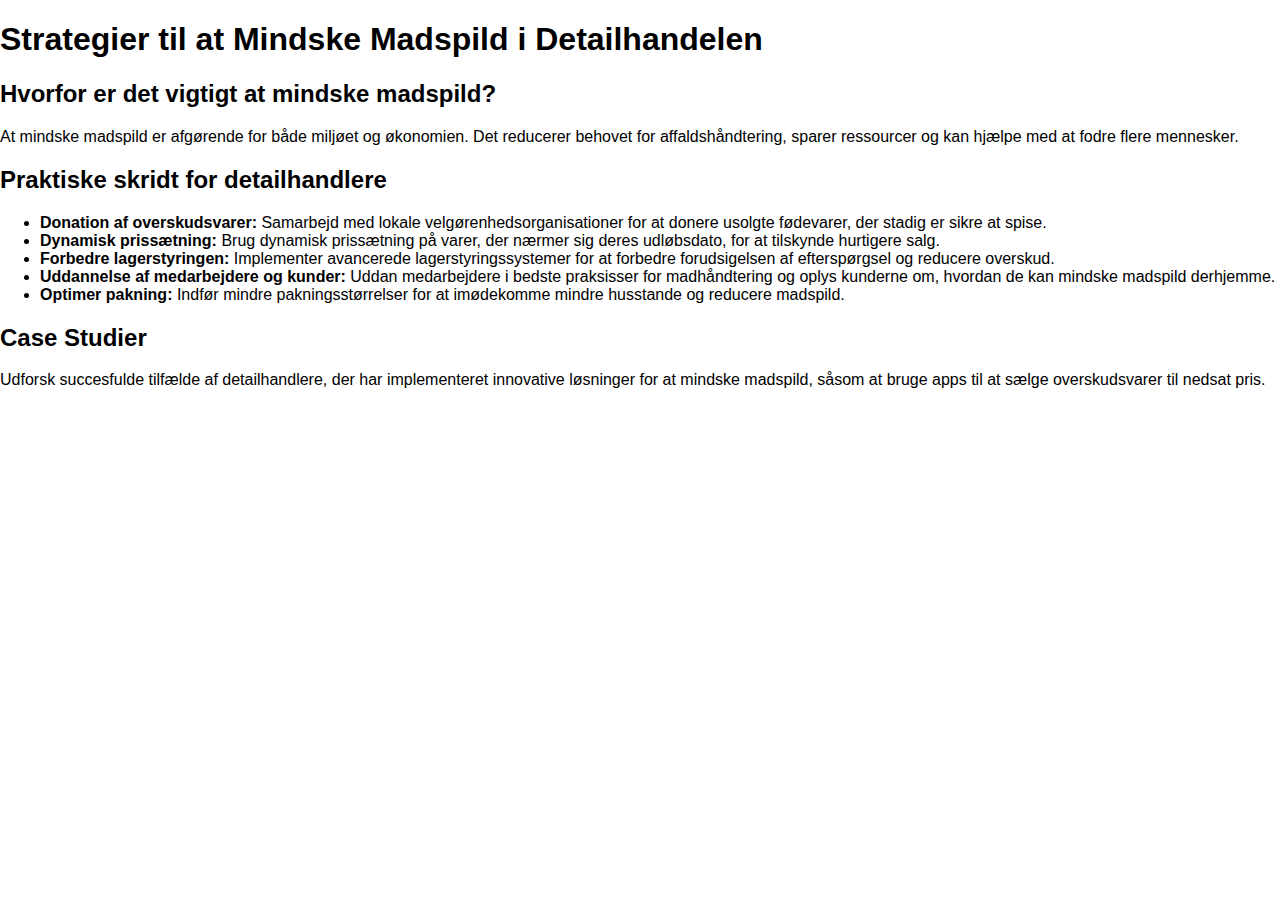
==== src/main/resources/templates/detail.html @ 2c961fbc "Detail" ====
<!DOCTYPE html>
<html lang="en">
<head>
    <meta charset="UTF-8">
    <link rel="stylesheet" th:href="@{/css/styles.css}" href="../static/css/styles.css">
    <title>Detail: Mindsk Madspild</title>
</head>
<body>
<h1>Strategier til at Mindske Madspild i Detailhandelen</h1>
<section>
    <h2>Hvorfor er det vigtigt at mindske madspild?</h2>
    <p>At mindske madspild er afgørende for både miljøet og økonomien. Det reducerer behovet for affaldshåndtering, sparer ressourcer og kan hjælpe med at fodre flere mennesker.</p>
</section>
<section>
    <h2>Praktiske skridt for detailhandlere</h2>
    <ul>
        <li><strong>Donation af overskudsvarer:</strong> Samarbejd med lokale velgørenhedsorganisationer for at donere usolgte fødevarer, der stadig er sikre at spise.</li>
        <li><strong>Dynamisk prissætning:</strong> Brug dynamisk prissætning på varer, der nærmer sig deres udløbsdato, for at tilskynde hurtigere salg.</li>
        <li><strong>Forbedre lagerstyringen:</strong> Implementer avancerede lagerstyringssystemer for at forbedre forudsigelsen af efterspørgsel og reducere overskud.</li>
        <li><strong>Uddannelse af medarbejdere og kunder:</strong> Uddan medarbejdere i bedste praksisser for madhåndtering og oplys kunderne om, hvordan de kan mindske madspild derhjemme.</li>
        <li><strong>Optimer pakning:</strong> Indfør mindre pakningsstørrelser for at imødekomme mindre husstande og reducere madspild.</li>
    </ul>
</section>
<section>
    <h2>Case Studier</h2>
    <p>Udforsk succesfulde tilfælde af detailhandlere, der har implementeret innovative løsninger for at mindske madspild, såsom at bruge apps til at sælge overskudsvarer til nedsat pris.</p>
</section>
</body>
</html>
---- src/main/resources/static/css/styles.css ----
body {
    font-family: Arial, sans-serif;
    margin: 0;
    padding: 0;
}

header {
    background-color: #f2f2f2;
    padding: 20px;
    text-align: center;
}

nav ul {
    list-style-type: none;
    padding: 0;
}

nav ul li {
    display: inline;
    margin-right: 20px;
}

nav ul li a {
    text-decoration: none;
    color: #333;
}

nav ul li a:hover {
    color: #666;
}

main {
    padding: 20px;
}

footer {
    background-color: #333;
    color: #fff;
    text-align: center;
    padding: 10px;
    position: fixed;
    width: 100%;
    bottom: 0;
}
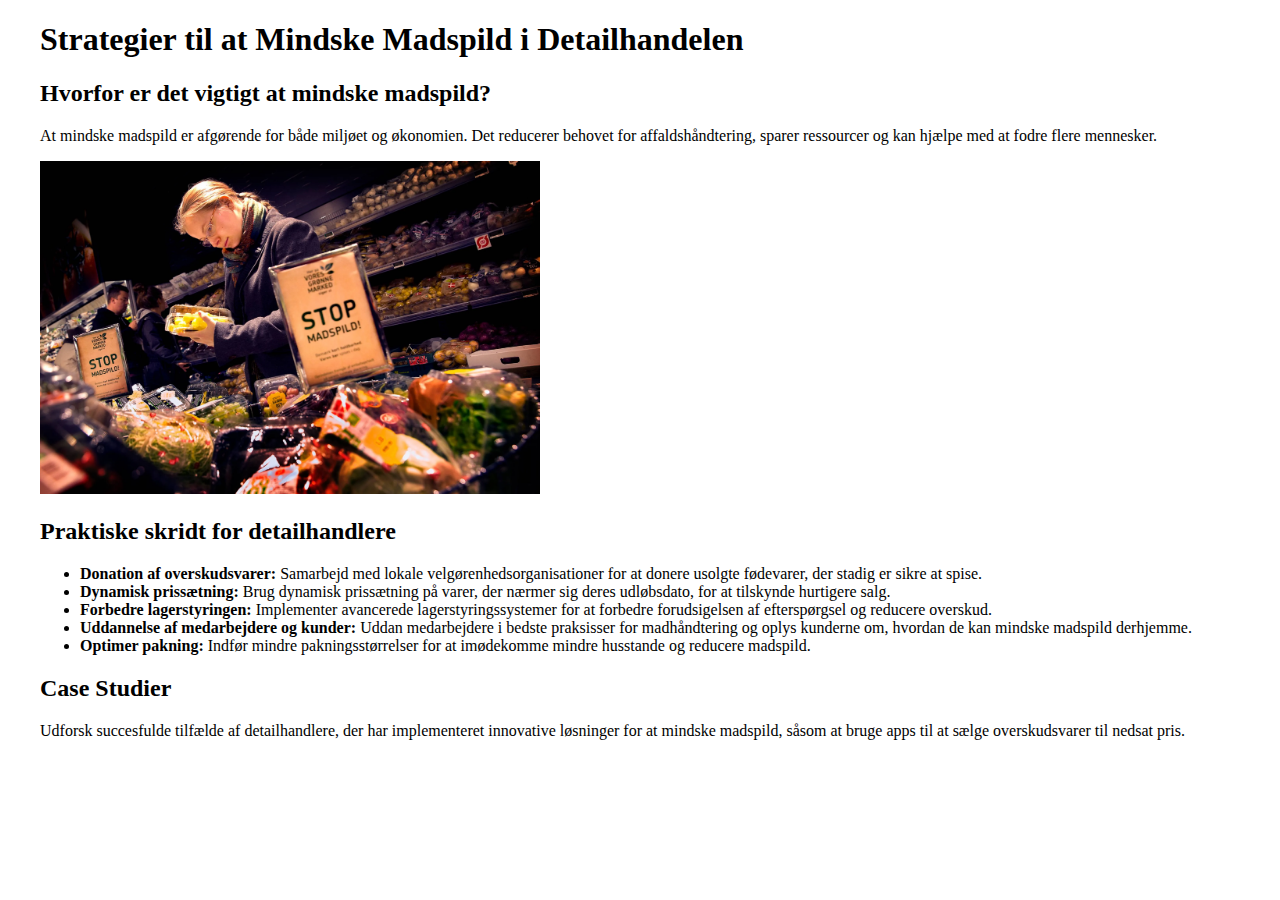
==== commit 3b98aea5: "Footer update med mere" ====
--- a/src/main/resources/templates/detail.html
+++ b/src/main/resources/templates/detail.html
@@ -6,24 +6,31 @@
     <title>Detail: Mindsk Madspild</title>
 </head>
 <body>
-<h1>Strategier til at Mindske Madspild i Detailhandelen</h1>
-<section>
-    <h2>Hvorfor er det vigtigt at mindske madspild?</h2>
-    <p>At mindske madspild er afgørende for både miljøet og økonomien. Det reducerer behovet for affaldshåndtering, sparer ressourcer og kan hjælpe med at fodre flere mennesker.</p>
-</section>
-<section>
-    <h2>Praktiske skridt for detailhandlere</h2>
-    <ul>
-        <li><strong>Donation af overskudsvarer:</strong> Samarbejd med lokale velgørenhedsorganisationer for at donere usolgte fødevarer, der stadig er sikre at spise.</li>
-        <li><strong>Dynamisk prissætning:</strong> Brug dynamisk prissætning på varer, der nærmer sig deres udløbsdato, for at tilskynde hurtigere salg.</li>
-        <li><strong>Forbedre lagerstyringen:</strong> Implementer avancerede lagerstyringssystemer for at forbedre forudsigelsen af efterspørgsel og reducere overskud.</li>
-        <li><strong>Uddannelse af medarbejdere og kunder:</strong> Uddan medarbejdere i bedste praksisser for madhåndtering og oplys kunderne om, hvordan de kan mindske madspild derhjemme.</li>
-        <li><strong>Optimer pakning:</strong> Indfør mindre pakningsstørrelser for at imødekomme mindre husstande og reducere madspild.</li>
-    </ul>
-</section>
-<section>
-    <h2>Case Studier</h2>
-    <p>Udforsk succesfulde tilfælde af detailhandlere, der har implementeret innovative løsninger for at mindske madspild, såsom at bruge apps til at sælge overskudsvarer til nedsat pris.</p>
-</section>
+<div th:replace="~{SideHovedBar :: Header}"></div>
+
+<div class="content-wrapper">
+    <h1>Strategier til at Mindske Madspild i Detailhandelen</h1>
+    <section>
+        <h2>Hvorfor er det vigtigt at mindske madspild?</h2>
+        <p>At mindske madspild er afgørende for både miljøet og økonomien. Det reducerer behovet for affaldshåndtering, sparer ressourcer og kan hjælpe med at fodre flere mennesker.</p>
+    </section>
+    <img src="../static/images/ok-wefood-madspild.webp" width="500" th:src="@{images/ok-wefood-madspild.webp}" alt="Madspild Supermarked">
+    <section>
+        <h2>Praktiske skridt for detailhandlere</h2>
+        <ul>
+            <li><strong>Donation af overskudsvarer:</strong> Samarbejd med lokale velgørenhedsorganisationer for at donere usolgte fødevarer, der stadig er sikre at spise.</li>
+            <li><strong>Dynamisk prissætning:</strong> Brug dynamisk prissætning på varer, der nærmer sig deres udløbsdato, for at tilskynde hurtigere salg.</li>
+            <li><strong>Forbedre lagerstyringen:</strong> Implementer avancerede lagerstyringssystemer for at forbedre forudsigelsen af efterspørgsel og reducere overskud.</li>
+            <li><strong>Uddannelse af medarbejdere og kunder:</strong> Uddan medarbejdere i bedste praksisser for madhåndtering og oplys kunderne om, hvordan de kan mindske madspild derhjemme.</li>
+            <li><strong>Optimer pakning:</strong> Indfør mindre pakningsstørrelser for at imødekomme mindre husstande og reducere madspild.</li>
+        </ul>
+    </section>
+    <section>
+        <h2>Case Studier</h2>
+        <p>Udforsk succesfulde tilfælde af detailhandlere, der har implementeret innovative løsninger for at mindske madspild, såsom at bruge apps til at sælge overskudsvarer til nedsat pris.</p>
+    </section>
+</div>
+
+<div th:replace="~{footer :: Footer}"></div>
 </body>
 </html>
--- a/src/main/resources/static/css/styles.css
+++ b/src/main/resources/static/css/styles.css
@@ -1,7 +1,16 @@
+html, body {
+    height: 100%;
+    margin: 0;
+}
 body {
-    font-family: Arial, sans-serif;
-    margin: 0;
-    padding: 0;
+    display: flex;
+    flex-direction: column;
+    min-height: 100vh;
+}
+.content-wrapper {
+    flex: 1;
+    margin-left: 40px;
+    margin-right: 40px;
 }
 
 header {
@@ -38,7 +47,110 @@
     color: #fff;
     text-align: center;
     padding: 10px;
-    position: fixed;
     width: 100%;
     bottom: 0;
 }
+footer {
+    background-color: #333;
+    color: #fff;
+    text-align: center;
+    padding: 20px;
+    width: 100%;
+}
+
+
+.footer .logo img {
+    width: 120px;
+    height: 120px;
+}
+
+.footer .footer-left {
+    display: flex;
+    flex-direction: column;
+    align-items: center;
+    color: white;
+
+}
+.footer .footer-left img {
+    max-width: 100px;
+}
+
+.footer .footer-left p {
+    margin: 5px 0;
+}
+
+.footer .footer-right ul {
+    list-style-type: none;
+    padding: 0;
+    display: flex;
+}
+
+.footer .footer-center {
+    color: white;
+}
+
+.footer .footer-right ul li {
+    margin-right: 10px;
+}
+
+.footer .footer-right ul li a {
+    color: white;
+    text-decoration: none;
+}
+.Sidehovedbar {
+    display: flex;
+    justify-content: space-between;
+    align-items: center;
+    width: 100%;
+    padding: 2%;
+    font-size: 1.4em;
+    background-color: #fff;
+}
+
+.Sidehovedbar .logo img {
+    width: 100px;
+    height: 100px;
+}
+
+.Sidehovedbar * {
+    padding: 0;
+    margin: 0;
+    box-sizing: border-box;
+}
+
+.Sidehovedbar body {  /* Assuming this was a typo, remove if intended */
+    display: flex;
+    justify-content: center;
+    background-color: salmon;
+}
+
+.Sidehovedbar nav ul {
+    list-style: none;
+    margin: 0;
+    padding: 0;
+}
+
+.Sidehovedbar nav {
+    display: inline-block;
+    padding: 10px;
+}
+
+.Sidehovedbar nav li {
+    margin-right: 20px;
+}
+
+.Sidehovedbar nav li:first-child {
+    margin-right: 0;
+}
+
+.Sidehovedbar .nav-button {
+    display: inline-block;
+    margin-left: 20px;
+}
+
+.Sidehovedbar .nav-button a { /* Style the anchor tags inside buttons */
+    padding: 10px 15px;
+    background-color: #ffffff;
+    text-decoration: none;
+    color: #333;
+}
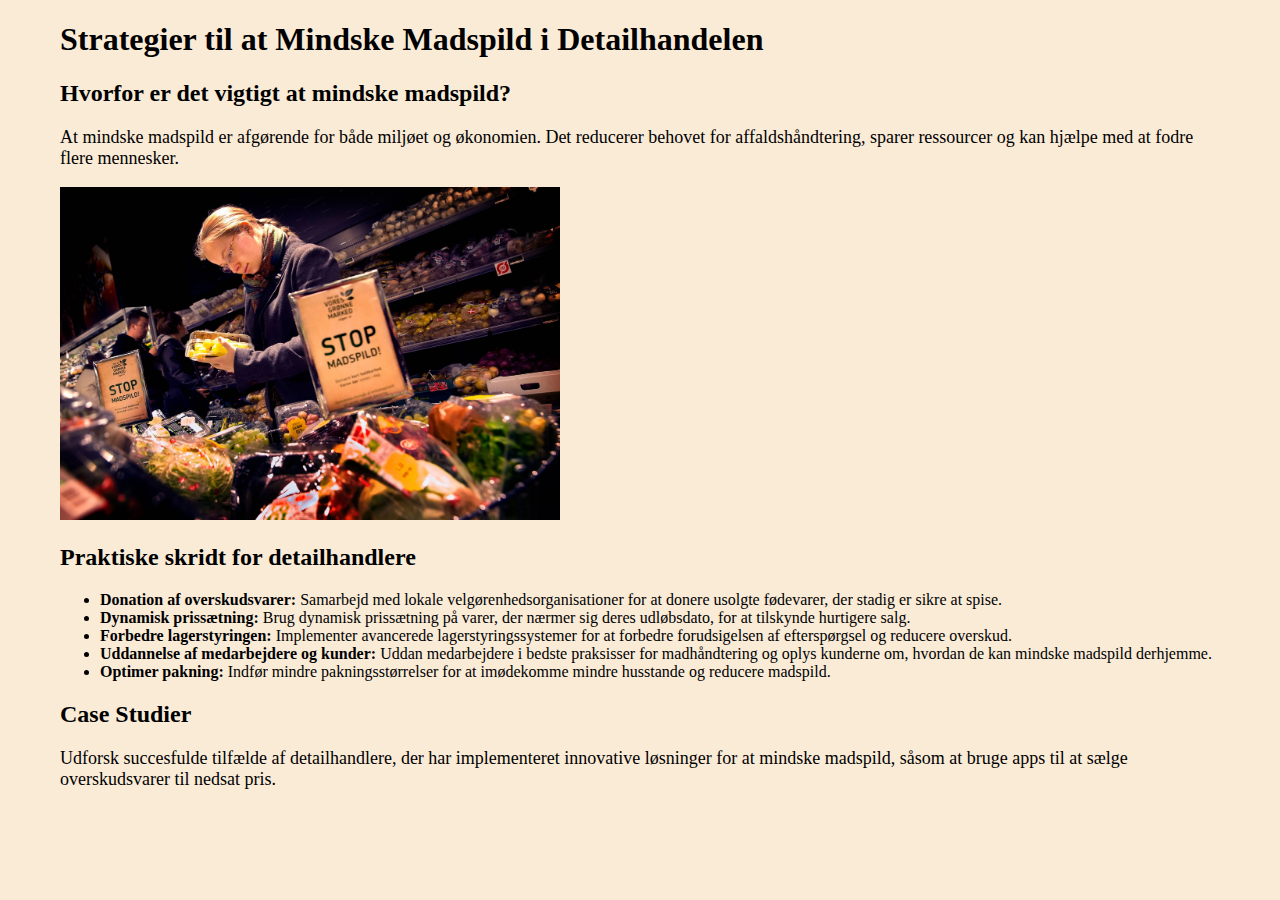
==== commit 49edfeb7: "lidt forskelligt <3" ====
--- a/src/main/resources/templates/detail.html
+++ b/src/main/resources/templates/detail.html
@@ -5,7 +5,7 @@
     <link rel="stylesheet" th:href="@{/css/styles.css}" href="../static/css/styles.css">
     <title>Detail: Mindsk Madspild</title>
 </head>
-<body>
+<body class="detail">
 <div th:replace="~{SideHovedBar :: Header}"></div>
 
 <div class="content-wrapper">
--- a/src/main/resources/static/css/styles.css
+++ b/src/main/resources/static/css/styles.css
@@ -1,22 +1,31 @@
-html, body {
-    height: 100%;
-    margin: 0;
-}
 body {
+    font-family: 'Georgia', serif;
+    margin: 0;
+    padding: 0;
     display: flex;
     flex-direction: column;
     min-height: 100vh;
-}
+    /* Prevent horizontal overflow */
+    overflow-x: hidden;
+    background-color: antiquewhite;
+}
+
 .content-wrapper {
     flex: 1;
     margin-left: 40px;
     margin-right: 40px;
+    padding-left: 20px;
+    padding-right: 20px;
+    /* Ensure content does not exceed the viewport width */
+    max-width: calc(100vw - 80px);
+    box-sizing: border-box;
 }
 
 header {
     background-color: #f2f2f2;
     padding: 20px;
     text-align: center;
+    width: 100%;
 }
 
 nav ul {
@@ -43,21 +52,21 @@
 }
 
 footer {
-    background-color: #333;
+    background-color: darkslategray;
     color: #fff;
     text-align: center;
     padding: 10px;
     width: 100%;
     bottom: 0;
 }
-footer {
-    background-color: #333;
-    color: #fff;
-    text-align: center;
-    padding: 20px;
-    width: 100%;
-}
-
+.footer {
+    display: flex;
+    justify-content: space-between;
+    align-items: center;
+    background-color: darkslategrey;
+    padding: 20px;
+    width: 100%;
+}
 
 .footer .logo img {
     width: 120px;
@@ -104,7 +113,7 @@
     width: 100%;
     padding: 2%;
     font-size: 1.4em;
-    background-color: #fff;
+    background-color: salmon;
 }
 
 .Sidehovedbar .logo img {
@@ -118,7 +127,7 @@
     box-sizing: border-box;
 }
 
-.Sidehovedbar body {  /* Assuming this was a typo, remove if intended */
+.Sidehovedbar body {
     display: flex;
     justify-content: center;
     background-color: salmon;
@@ -147,10 +156,125 @@
     display: inline-block;
     margin-left: 20px;
 }
+.Sidehovedbar a:hover {
+    color: black;
+    background-color: transparent;
+}
 
 .Sidehovedbar .nav-button a { /* Style the anchor tags inside buttons */
     padding: 10px 15px;
-    background-color: #ffffff;
+    background-color: salmon;
+    text-decoration: none;
+    color: white;
+}
+
+.engros .links {
+    display: flex;
+    flex-direction: row; /* Sætter flex-boksen til at være vandret */
+    justify-content: space-between; /* Fordeler pladsen mellem elementerne */
+    margin-top: 20px;
+}
+.engros .link-container {
+    width: 100%;
+}
+
+.engros .link {
+    width: 100%; /* Juster bredden efter behov */
+}
+
+.engros .link a {
+    display: block;
+    font-weight: bold;
     text-decoration: none;
     color: #333;
 }
+
+.engros .link p {
+    margin-top: 5px;
+    font-size: 14px;
+    color: #666;
+}
+
+.engros a {
+    color: black; /* Sort farve på linket */
+    text-decoration: none; /* Ingen understregning på linket */
+}
+
+/* Stil for links ved hover */
+.engros a:hover {
+    color: black; /* Farveændring på hover */
+    background-color: transparent; /* Gennemsigtig baggrund på hover */
+}
+
+.detail p {
+    font-size: 18px;
+    color: black;
+}
+
+.restaurant {
+    font-family: 'Georgia', serif;
+    margin: 0;
+    padding: 0;
+    background-color: rgba(0, 0, 0, 0);
+}
+
+.restaurant section {
+    max-width: 800px;
+    margin: 0 auto;
+    text-align: justify;
+    padding: 20px;
+}
+
+.restaurant h1 {
+    text-align: center;
+}
+
+.restaurant h3 {
+    color: #008080;
+}
+
+.restaurant .p1, .p2 {
+    margin-bottom: 20px;
+}
+
+.restaurant .restaurator {
+    text-align: center;
+}
+
+.restaurant .restaurator img {
+    width: 450px;
+    height: 250px;
+    display: block;
+    margin: 0 auto;
+}
+.forside p {
+    font-size:18px;
+    color:black;
+
+}
+
+.forside .container {
+    display: flex;
+    flex-direction: row;
+}
+
+.forside .tekst {
+    width: 50%;
+    padding: 20px;
+}
+
+.forside img {
+    width: 50%;
+    height: auto;
+}
+
+.forside @media (max-width: 768px) {
+    .forside .container {
+        flex-direction: column;
+    }
+
+    .forside .tekst,
+    img {
+        width: 100%;
+    }
+}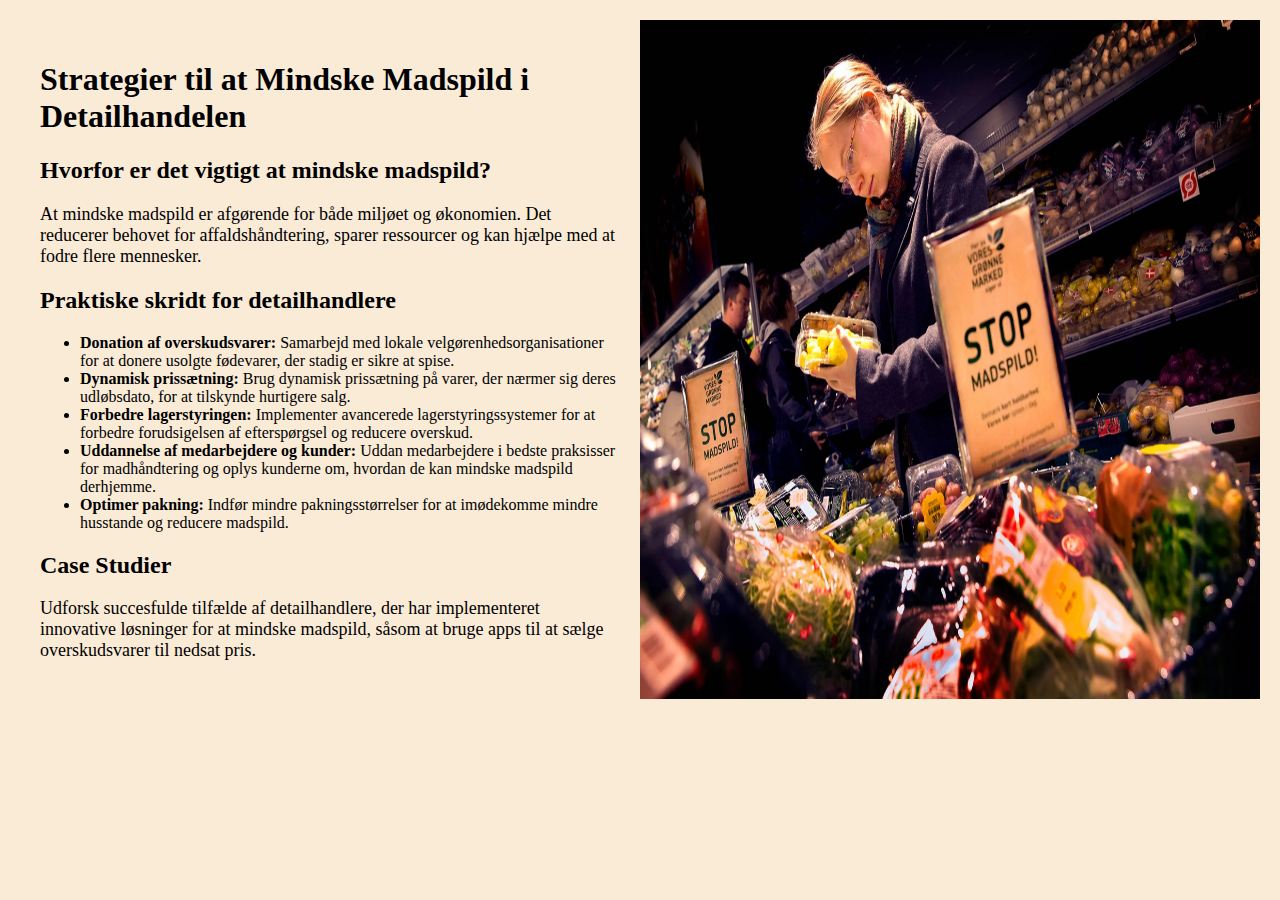
==== commit 90367e25: "så ligner de hinanden" ====
--- a/src/main/resources/templates/detail.html
+++ b/src/main/resources/templates/detail.html
@@ -7,30 +7,33 @@
 </head>
 <body class="detail">
 <div th:replace="~{SideHovedBar :: Header}"></div>
+<main>
+    <div class="container">
+        <div class="tekst">
+                <h1>Strategier til at Mindske Madspild i Detailhandelen</h1>
+                <section>
+                    <h2>Hvorfor er det vigtigt at mindske madspild?</h2>
+                    <p>At mindske madspild er afgørende for både miljøet og økonomien. Det reducerer behovet for affaldshåndtering, sparer ressourcer og kan hjælpe med at fodre flere mennesker.</p>
+                </section>
 
-<div class="content-wrapper">
-    <h1>Strategier til at Mindske Madspild i Detailhandelen</h1>
-    <section>
-        <h2>Hvorfor er det vigtigt at mindske madspild?</h2>
-        <p>At mindske madspild er afgørende for både miljøet og økonomien. Det reducerer behovet for affaldshåndtering, sparer ressourcer og kan hjælpe med at fodre flere mennesker.</p>
-    </section>
-    <img src="../static/images/ok-wefood-madspild.webp" width="500" th:src="@{images/ok-wefood-madspild.webp}" alt="Madspild Supermarked">
-    <section>
-        <h2>Praktiske skridt for detailhandlere</h2>
-        <ul>
-            <li><strong>Donation af overskudsvarer:</strong> Samarbejd med lokale velgørenhedsorganisationer for at donere usolgte fødevarer, der stadig er sikre at spise.</li>
-            <li><strong>Dynamisk prissætning:</strong> Brug dynamisk prissætning på varer, der nærmer sig deres udløbsdato, for at tilskynde hurtigere salg.</li>
-            <li><strong>Forbedre lagerstyringen:</strong> Implementer avancerede lagerstyringssystemer for at forbedre forudsigelsen af efterspørgsel og reducere overskud.</li>
-            <li><strong>Uddannelse af medarbejdere og kunder:</strong> Uddan medarbejdere i bedste praksisser for madhåndtering og oplys kunderne om, hvordan de kan mindske madspild derhjemme.</li>
-            <li><strong>Optimer pakning:</strong> Indfør mindre pakningsstørrelser for at imødekomme mindre husstande og reducere madspild.</li>
-        </ul>
-    </section>
-    <section>
-        <h2>Case Studier</h2>
-        <p>Udforsk succesfulde tilfælde af detailhandlere, der har implementeret innovative løsninger for at mindske madspild, såsom at bruge apps til at sælge overskudsvarer til nedsat pris.</p>
-    </section>
-</div>
-
+                <section>
+                    <h2>Praktiske skridt for detailhandlere</h2>
+                    <ul>
+                        <li><strong>Donation af overskudsvarer:</strong> Samarbejd med lokale velgørenhedsorganisationer for at donere usolgte fødevarer, der stadig er sikre at spise.</li>
+                        <li><strong>Dynamisk prissætning:</strong> Brug dynamisk prissætning på varer, der nærmer sig deres udløbsdato, for at tilskynde hurtigere salg.</li>
+                        <li><strong>Forbedre lagerstyringen:</strong> Implementer avancerede lagerstyringssystemer for at forbedre forudsigelsen af efterspørgsel og reducere overskud.</li>
+                        <li><strong>Uddannelse af medarbejdere og kunder:</strong> Uddan medarbejdere i bedste praksisser for madhåndtering og oplys kunderne om, hvordan de kan mindske madspild derhjemme.</li>
+                        <li><strong>Optimer pakning:</strong> Indfør mindre pakningsstørrelser for at imødekomme mindre husstande og reducere madspild.</li>
+                    </ul>
+                </section>
+                <section>
+                    <h2>Case Studier</h2>
+                    <p>Udforsk succesfulde tilfælde af detailhandlere, der har implementeret innovative løsninger for at mindske madspild, såsom at bruge apps til at sælge overskudsvarer til nedsat pris.</p>
+                </section>
+        </div>
+        <img src="../static/images/ok-wefood-madspild.webp" width="500" th:src="@{images/ok-wefood-madspild.webp}" alt="Madspild Supermarked">
+    </div>
+</main>
 <div th:replace="~{footer :: Footer}"></div>
 </body>
 </html>
--- a/src/main/resources/static/css/styles.css
+++ b/src/main/resources/static/css/styles.css
@@ -9,13 +9,10 @@
     overflow-x: hidden;
     background-color: antiquewhite;
 }
-
 .content-wrapper {
     flex: 1;
     margin-left: 40px;
     margin-right: 40px;
-    padding-left: 20px;
-    padding-right: 20px;
     /* Ensure content does not exceed the viewport width */
     max-width: calc(100vw - 80px);
     box-sizing: border-box;
@@ -161,7 +158,7 @@
     background-color: transparent;
 }
 
-.Sidehovedbar .nav-button a { /* Style the anchor tags inside buttons */
+.Sidehovedbar .nav-button a {
     padding: 10px 15px;
     background-color: salmon;
     text-decoration: none;
@@ -170,8 +167,8 @@
 
 .engros .links {
     display: flex;
-    flex-direction: row; /* Sætter flex-boksen til at være vandret */
-    justify-content: space-between; /* Fordeler pladsen mellem elementerne */
+    flex-direction: row;
+    justify-content: space-between;
     margin-top: 20px;
 }
 .engros .link-container {
@@ -179,7 +176,7 @@
 }
 
 .engros .link {
-    width: 100%; /* Juster bredden efter behov */
+    width: 100%;
 }
 
 .engros .link a {
@@ -196,41 +193,93 @@
 }
 
 .engros a {
-    color: black; /* Sort farve på linket */
-    text-decoration: none; /* Ingen understregning på linket */
-}
-
-/* Stil for links ved hover */
+    color: black;
+    text-decoration: none;
+}
+
+
 .engros a:hover {
-    color: black; /* Farveændring på hover */
-    background-color: transparent; /* Gennemsigtig baggrund på hover */
+    color: black;
+    background-color: transparent;
+}
+.engros .container {
+    display: flex;
+    flex-direction: row;
+}
+
+.engros .tekst {
+    width: 50%;
+
+}
+.engros img{
+    width: 50%;
+    height: auto;
+}
+.engros @media (max-width: 768px) {
+    .engos .container {
+        flex-direction: column;
+    }
+
+    .engos .tekst,
+    img {
+        width: 100%;
+    }
 }
 
 .detail p {
     font-size: 18px;
-    color: black;
-}
+
+}
+.detail .container {
+    display: flex;
+    flex-direction: row;
+}
+
+.detail .tekst {
+    width: 50%;
+    padding: 20px;
+}
+.detail img{
+    width: 50%;
+    height: auto;
+}
+.detail @media (max-width: 768px) {
+    .detail .container {
+        flex-direction: column;
+    }
+
+    .detail .tekst,
+    img {
+        width: 100%;
+    }
+}
+
 
 .restaurant {
     font-family: 'Georgia', serif;
     margin: 0;
     padding: 0;
-    background-color: rgba(0, 0, 0, 0);
+    background-color: antiquewhite;
+    text-align: left;
 }
 
 .restaurant section {
-    max-width: 800px;
-    margin: 0 auto;
-    text-align: justify;
-    padding: 20px;
+    font-size: 18px;
+    width: 95%;
+    padding-left: 20px;
+    margin-bottom: 40px
+
+
 }
 
 .restaurant h1 {
-    text-align: center;
+    text-align: left;
+    padding-left:20px;
+    padding-top: 20px;
 }
 
 .restaurant h3 {
-    color: #008080;
+    color: black;
 }
 
 .restaurant .p1, .p2 {
@@ -238,20 +287,39 @@
 }
 
 .restaurant .restaurator {
-    text-align: center;
+
+    top: 65%;
+
+    right: 0
+
 }
 
 .restaurant .restaurator img {
-    width: 450px;
-    height: 250px;
+    width: 768px;
+    height: 600px;
     display: block;
-    margin: 0 auto;
+
+
+}
+.restaurant .container{
+    display: flex;
+    flex-direction: row;
+}
+.restaurant @media (max-width: 768px) {
+    .restaurant .container {
+        flex-direction: column;
+    }
+
+    .restaurant .tekst,
+    img {
+        width: 100%;
+    }
 }
 .forside p {
     font-size:18px;
-    color:black;
-
-}
+
+}
+
 
 .forside .container {
     display: flex;
@@ -277,4 +345,81 @@
     img {
         width: 100%;
     }
+}
+.Partners img {
+    width: 100px;
+    height: 50px;
+    display:block;
+    margin: 0 auto;
+    grid-template-columns: repeat(3, 1fr);
+    grid-template-rows: repeat(5, auto);
+
+}
+
+.Partners p {
+    margin-bottom: 20px;
+}
+
+.Partners section {
+    background-color: antiquewhite;
+    margin: 0 auto;
+    padding: 10px;
+}
+.Partners {
+    font-family: 'Georgia', serif;
+    margin: 0;
+    padding: 10px;
+    background-color: antiquewhite;
+    display: grid;
+
+    gap: 10px;
+}
+.omOs .content {
+    display: flex;
+    flex-direction: row;
+}
+
+.omOs .tekst {
+    width: 50%;
+    padding: 20px;
+}
+.omOs img{
+    width: 50%;
+    height: auto;
+}
+.omOs @media (max-width: 768px) {
+    .omOs .content {
+        flex-direction: column;
+    }
+
+    .omOs .tekst,
+    img {
+        width: 100%;
+    }
+}
+.omOs p {
+    font-size: 18px;
+}
+.privat .container {
+    display: flex;
+    flex-direction: row;
+}
+
+.privat .tekst {
+    width: 50%;
+    padding: 20px;
+}
+.privat img{
+    width: 50%;
+    height: auto;
+}
+.privat @media (max-width: 768px) {
+    .privat .container {
+        flex-direction: column;
+    }
+
+    .privat .tekst,
+    img {
+        width: 100%;
+    }
 }